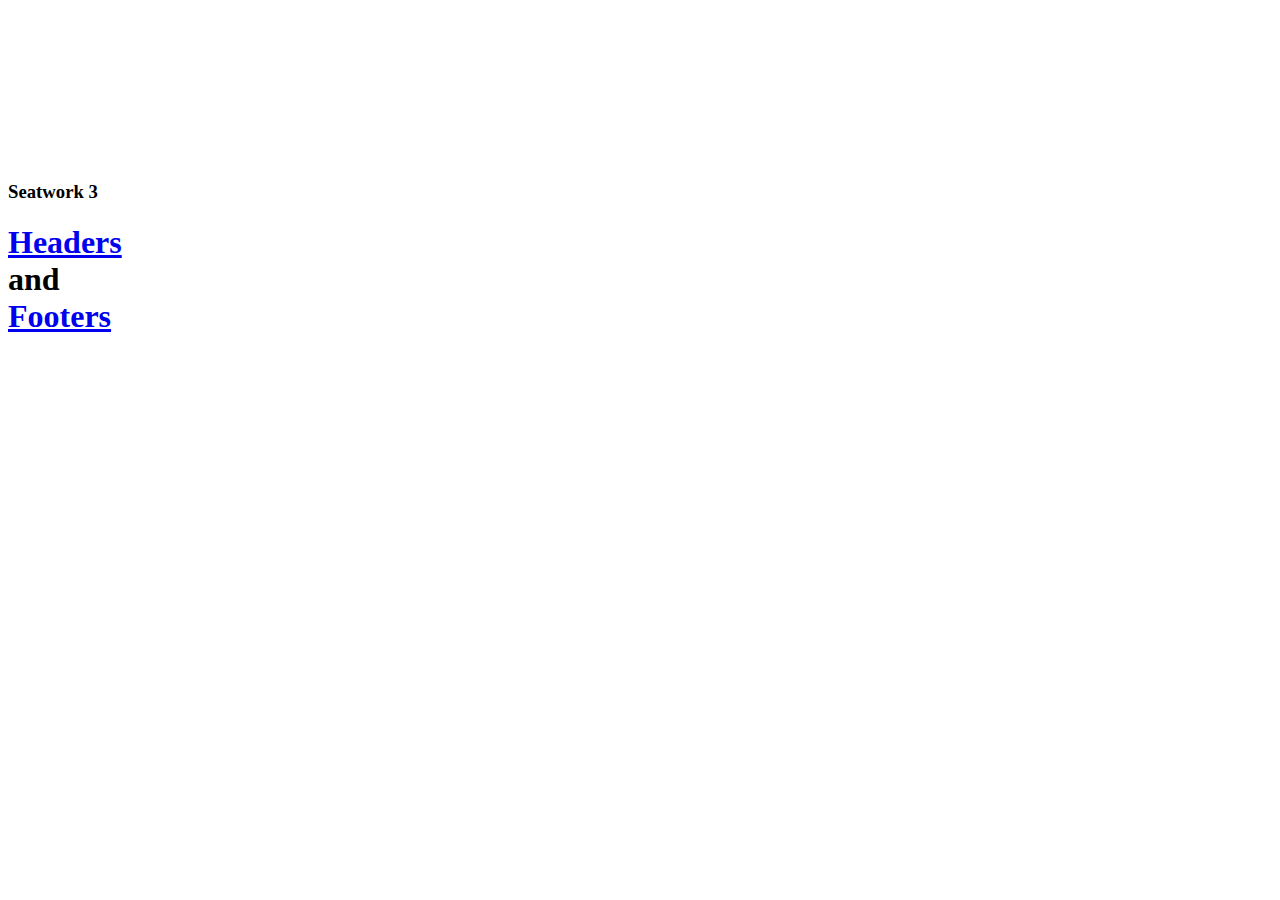
==== index.html @ 5f00a60f "gfdsdsg" ====
<!DOCTYPE html>
<html lang="en">
<head>
    <meta charset="UTF-8">
    <meta name="viewport" content="width=device-width, initial-scale=1.0">
    <link rel="stylesheet" href="./assets/css/style.css">
    <title>Landing Page</title>
</head>
<body>

    <div class="container">

        <video autoplay muted loop id="landing-page">
            <source src="./assets/img/bg-cover.mp4" type="video/mp4">
          </video>

        <h3 class="subtitle">Seatwork 3</h3>
        
        <div class="container-nav">

    </div>

        <h1 class="title"><a href="/pages/page1/index.html" class="button">Headers</a> <br> and <br> <a href="/pages/page1/index.html" class="button">Footers</h1></a>

    </div>

</body>
</html>
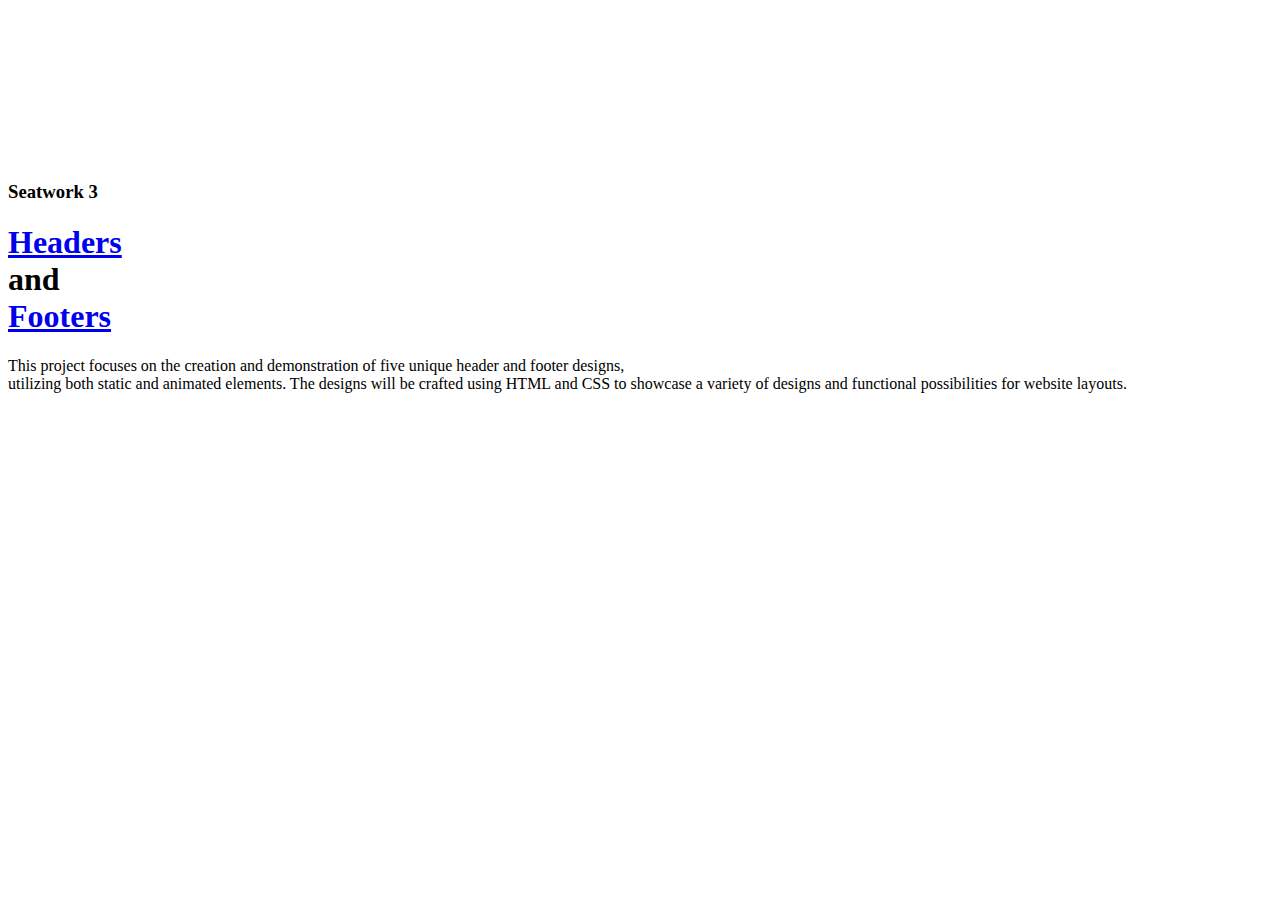
==== commit 4e389c61: "chore(desc): update description of the website" ====
--- a/index.html
+++ b/index.html
@@ -20,7 +20,10 @@
 
     </div>
 
-        <h1 class="title"><a href="/pages/page1/index.html" class="button">Headers</a> <br> and <br> <a href="/pages/page1/index.html" class="button">Footers</h1></a>
+        <h1 class="title"><a href="./pages/page1/index.html" class="button">Headers</a> <br> and <br> <a href="./pages/page2/index.html" class="button">Footers</h1></a>
+        <p> This project focuses on the creation and demonstration of five unique header and footer designs,<br> 
+            utilizing both static and animated elements. The designs will be crafted using HTML and CSS to 
+            showcase a variety of designs and functional possibilities for website layouts. </p>
 
     </div>
 
